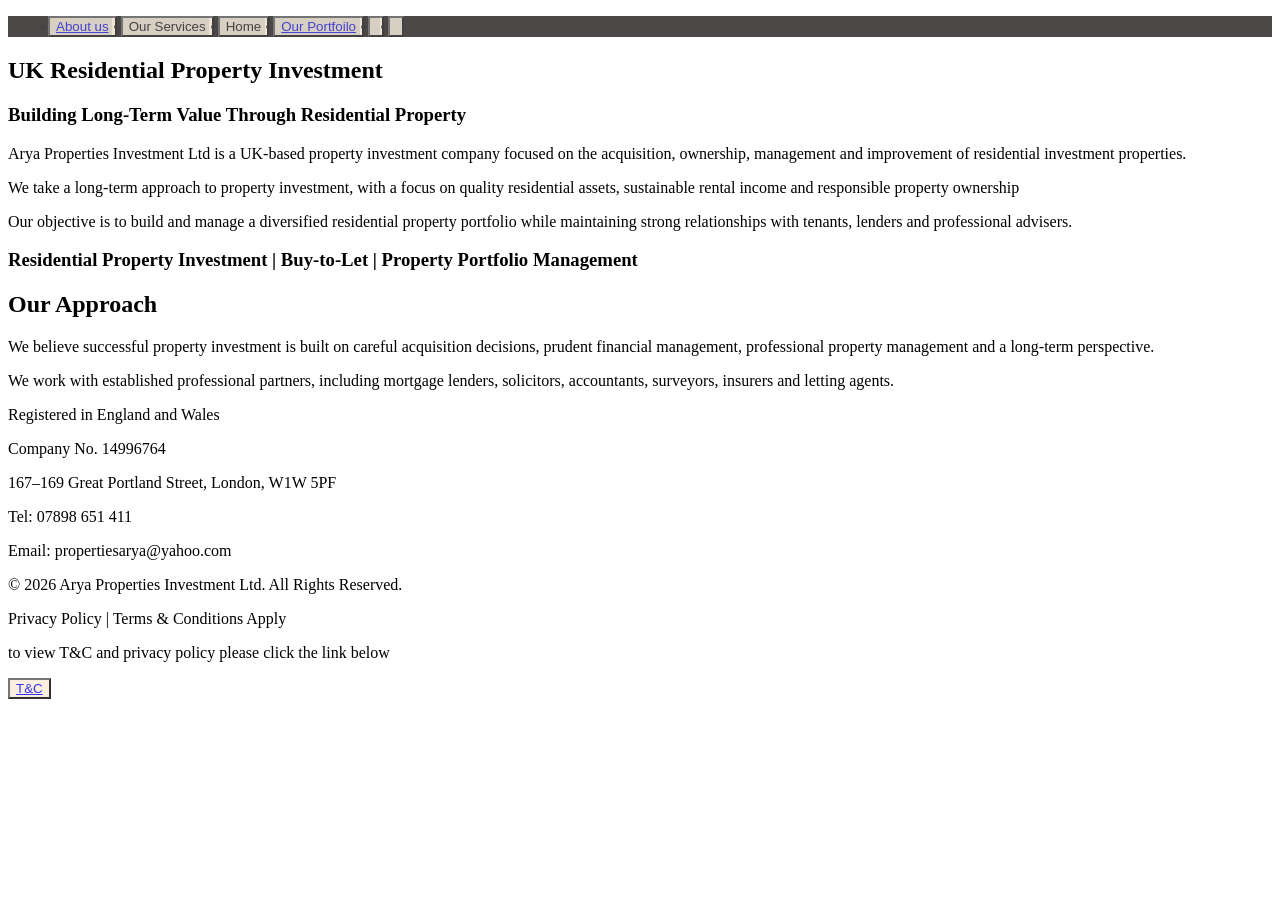
==== index.html @ ef2e33f9 "Add files via upload" ====
<!DOCTYPE html>
<html lang="en">
<head>
    <meta charset="UTF-8">
    <meta name="viewport" content ="width=device-width, initial-scale=1.0">
    <title>Arya Investment Property Limited</title>
    <link rel="stylesheet" href="styles.css">
</head>
<body>
    <div class="navbar">
       <ul>
        <button><li><a href="aboutus.html">About us</a></li></button>
         <button><li><a href="services.html"></a>Our Services</li></button>
        <button><li><a href="index.html"></a>Home</li></button>
        <button><li><a href="ourpropertyinvestmentportfolio.html">Our Portfoilo</a></li></button>
        <button><li></li></button>
        <button><li></li></button>
        </ul>
    </div>
    <h2>UK Residential Property Investment</h2>
    <h3>Building Long-Term Value Through Residential Property</h3>
    <p>Arya Properties Investment Ltd is a UK-based property investment company focused on the acquisition, ownership, management and improvement of residential investment properties.</p>
    <p>We take a long-term approach to property investment, with a focus on quality residential assets, sustainable rental income and responsible property ownership</p>
    <p>Our objective is to build and manage a diversified residential property portfolio while maintaining strong relationships with tenants, lenders and professional advisers.</p>
    <h3>Residential Property Investment | Buy-to-Let | Property Portfolio Management</h3>
    <h2>Our Approach</h2>
    <p>We believe successful property investment is built on careful acquisition decisions, prudent financial management, professional property management and a long-term perspective.</p>
    <p>We work with established professional partners, including mortgage lenders, solicitors, accountants, surveyors, insurers and letting agents.</p>
    <footer>
    <p>Registered in England and Wales</p>

    <p>Company No. 14996764</p>
    <p>167–169 Great Portland Street, London, W1W 5PF</p>
    <p>Tel: 07898 651 411</p>
    <p>Email: propertiesarya@yahoo.com</p>
    <p>© 2026 Arya Properties Investment Ltd. All Rights Reserved.</p>
    <p>Privacy Policy | Terms & Conditions Apply</p>
    <p>to view T&C and privacy policy please click the link below</p>
    <button><a href="termsandcondtions.html">T&C</a></button>
</footer>
</body>
</html>
---- styles.css ----
h1{
    font-family: 'Lucida Sans', 'Lucida Sans Regular', 'Lucida Grande', 'Lucida Sans Unicode', Geneva, Verdana, sans-serif;
    font-size: 20px;
    font-weight: lighter;
}
.navbar{
    opacity: 0.75;
    background-color: rgba(8, 0, 0, 0.966);
}
button{
    opacity: 0.8;
    background-color: antiquewhite;
}
img{
    width: 100px;
    height: 100px;
}
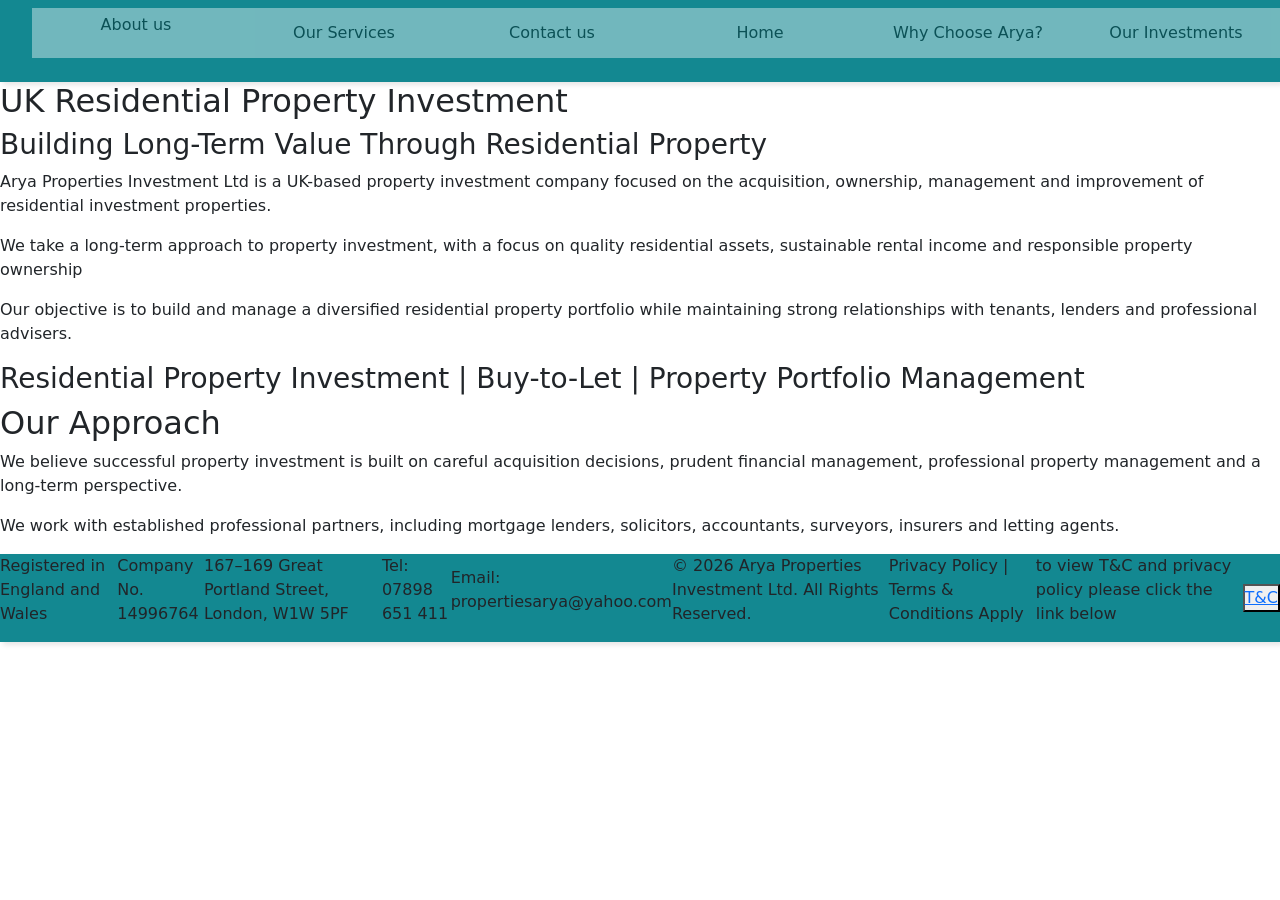
==== commit 1fca97b3: "Add files via upload" ====
--- a/index.html
+++ b/index.html
@@ -2,21 +2,25 @@
 <html lang="en">
 <head>
     <meta charset="UTF-8">
-    <meta name="viewport" content ="width=device-width, initial-scale=1.0">
-    <title>Arya Investment Property Limited</title>
-    <link rel="stylesheet" href="styles.css">
+    <meta name="viewport" content="width=device-width, initial-scale=1.0">
+    <title>Our services</title>
+      <link rel="stylesheet" href="styles.css">
+      <link href="https://cdn.jsdelivr.net/npm/bootstrap@5.3.8/dist/css/bootstrap.min.css" rel="stylesheet" integrity="sha384-sRIl4kxILFvY47J16cr9ZwB07vP4J8+LH7qKQnuqkuIAvNWLzeN8tE5YBujZqJLB" crossorigin="anonymous">
+
+    
+ 
 </head>
 <body>
-    <div class="navbar">
+       <nav class="navbar">
        <ul>
-        <button><li><a href="aboutus.html">About us</a></li></button>
-         <button><li><a href="services.html"></a>Our Services</li></button>
-        <button><li><a href="index.html"></a>Home</li></button>
-        <button><li><a href="ourpropertyinvestmentportfolio.html">Our Portfoilo</a></li></button>
-        <button><li></li></button>
-        <button><li></li></button>
+        <button><li><a href="aboutus.html"><p>About us</p></a></li></button>
+         <button><li><a href="services.html">Our Services</p> </a></li></button>
+        <button><li><a href="contactus.html">Contact us</p></a></li></button>
+        <button><li><a href="index.html">Home</p></a></li></button>
+        <button><li><a href="whychooseus.html">Why Choose Arya?</a></li></button>
+        <button><li><a href="ourpropertyinvestmentportfolio.html">Our Investments</a></li></button>
         </ul>
-    </div>
+      </nav>
     <h2>UK Residential Property Investment</h2>
     <h3>Building Long-Term Value Through Residential Property</h3>
     <p>Arya Properties Investment Ltd is a UK-based property investment company focused on the acquisition, ownership, management and improvement of residential investment properties.</p>
--- a/styles.css
+++ b/styles.css
@@ -1,17 +1,79 @@
-h1{
+* {
+    margin: 0;
+    padding: 0;
+    box-sizing: border-box; /* Ensures padding doesn't break full-width scaling */
+} 
+
+nav {
+    background-color: rgb(19, 136, 145);
+    box-shadow: 3px 3px 5px rgba(0, 0, 0, 0.1);
+    opacity: 1;
+    display: flex;
+    align-items: center;
+    width: 100%;
+}
+
+/* This allows the list to span the full remaining width next to the h1 */
+nav ul {
+    list-style: none;
+    display: flex;
+    align-items: center;
+    width: 100%; /* Spans the full width */
+}
+
+/* This forces every item in the navbar to stretch equally to fill the space */
+nav li {
+    height: 50px;
+    flex-grow: 1; 
+    text-align: center;
+} 
+
+nav a, nav button {
+    height: 100%;
+    width: 100%; /* Ensures the link/button fills the stretched list item */
+    display: flex;
+    align-items: center;
+    justify-content: center; /* Centers the text inside the filled area */
+    text-decoration: none;
+    color: black;
+    border: none;
+    cursor: pointer;
+}
+
+/* Specific styling for the buttons */
+nav button {
+    opacity: 0.4;
+    background-color: rgb(255, 255, 255);
+    transition: background-color 0.2s, opacity 0.2s;
+}
+
+nav a:hover, nav button:hover {
+    background-color: rgb(81, 253, 253);
+    opacity: 1;
+}
+
+/* Keeps the h1 absolute-centered over the top of the full-width bar */
+nav h1 {
     font-family: 'Lucida Sans', 'Lucida Sans Regular', 'Lucida Grande', 'Lucida Sans Unicode', Geneva, Verdana, sans-serif;
     font-size: 20px;
     font-weight: lighter;
+    position: absolute;
+    left: 50%;
+    transform: translateX(-50%);
+    pointer-events: none; /* Prevents the h1 from blocking clicks on elements underneath it */
+    z-index: 10;
 }
-.navbar{
-    opacity: 0.75;
-    background-color: rgba(8, 0, 0, 0.966);
-}
-button{
-    opacity: 0.8;
-    background-color: antiquewhite;
-}
-img{
+
+img {
     width: 100px;
     height: 100px;
-}+}
+
+footer{
+    background-color: rgb(19, 136, 145);
+     box-shadow: 3px 3px 5px rgba(0, 0, 0, 0.1);
+    opacity: 1;
+    display: flex;
+    align-items: center;
+    width: 100%;
+}
